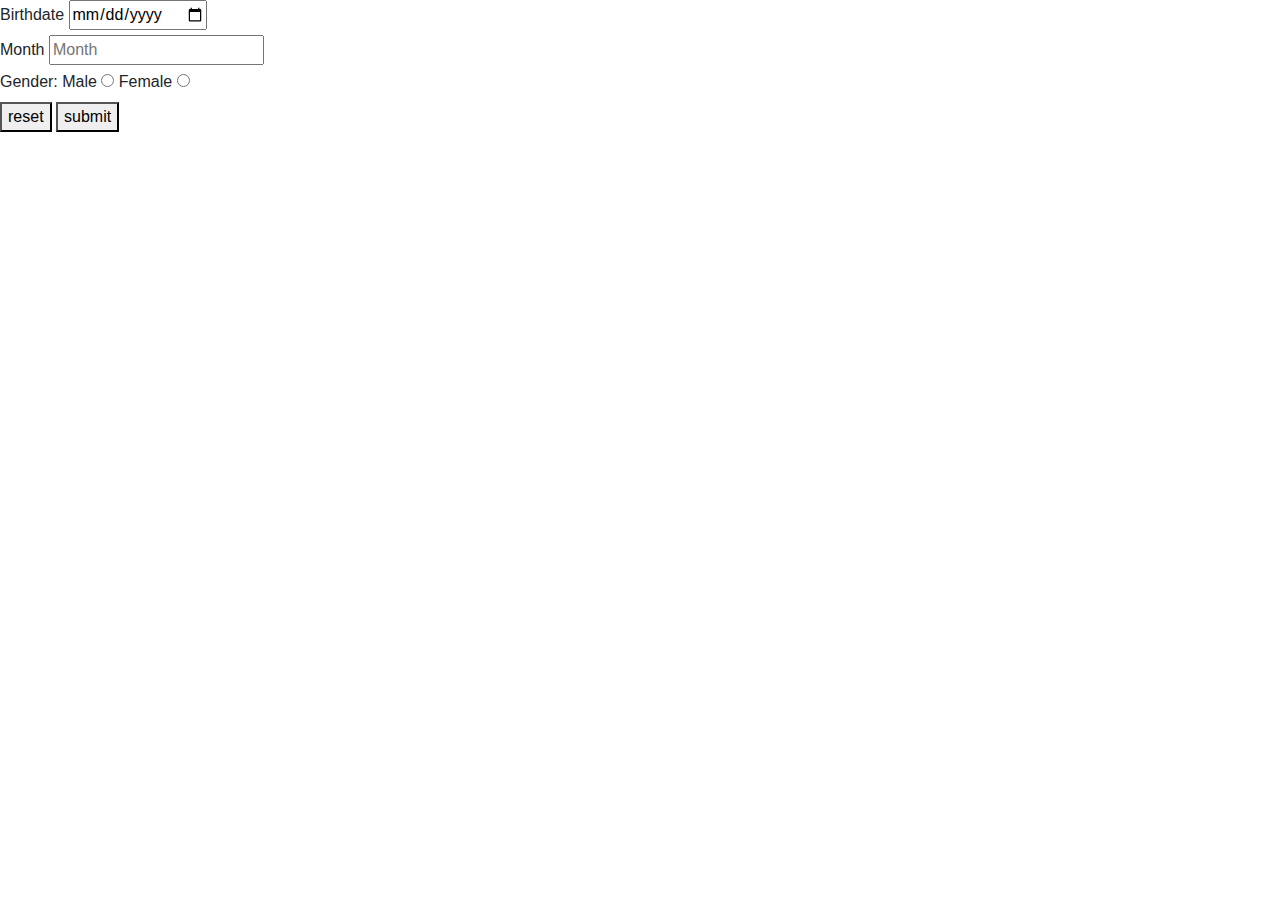
==== index.html @ b3b2ff27 "add content to index.html file" ====
<!DOCTYPE html>
<html lang="en">

<head>
    <meta charset="UTF-8">
    <meta http-equiv="X-UA-Compatible" content="IE=edge">
    <meta name="viewport" content="width=device-width, initial-scale=1.0">
    <title>Alexo</title>
    <link rel="stylesheet" href="https://stackpath.bootstrapcdn.com/bootstrap/4.3.1/css/bootstrap.min.css" integrity="sha384-ggOyR0iXCbMQv3Xipma34MD+dH/1fQ784/j6cY/iJTQUOhcWr7x9JvoRxT2MZw1T" crossorigin="anonymous">
    <link rel="stylesheet" href="style.css">
</head>

<body>
    
    <div>
            <label for="date">Birthdate</label>
            <input type="date" name="date" id="date" value="Date" placeholder="##" required>
        </div>
        <div>
            <label for="month">Month</label>
            <input type="text" name="month" id="month" placeholder="Month" required>
        </div>
        <div>
            <label for="gender">Gender:</label>
            <label for="male">Male
                <input type="radio" name="gender" value="male" id="male">
            </label>
            <label for="female">Female
                <input type="radio" name="gender" value="female" id="female" >

            </label>


        </div>
        <button id="reset" value="reset">reset</button>
        <button id="submit " onclick="submitFile" value="submit">submit</button>
    </form>
</body>

</html>
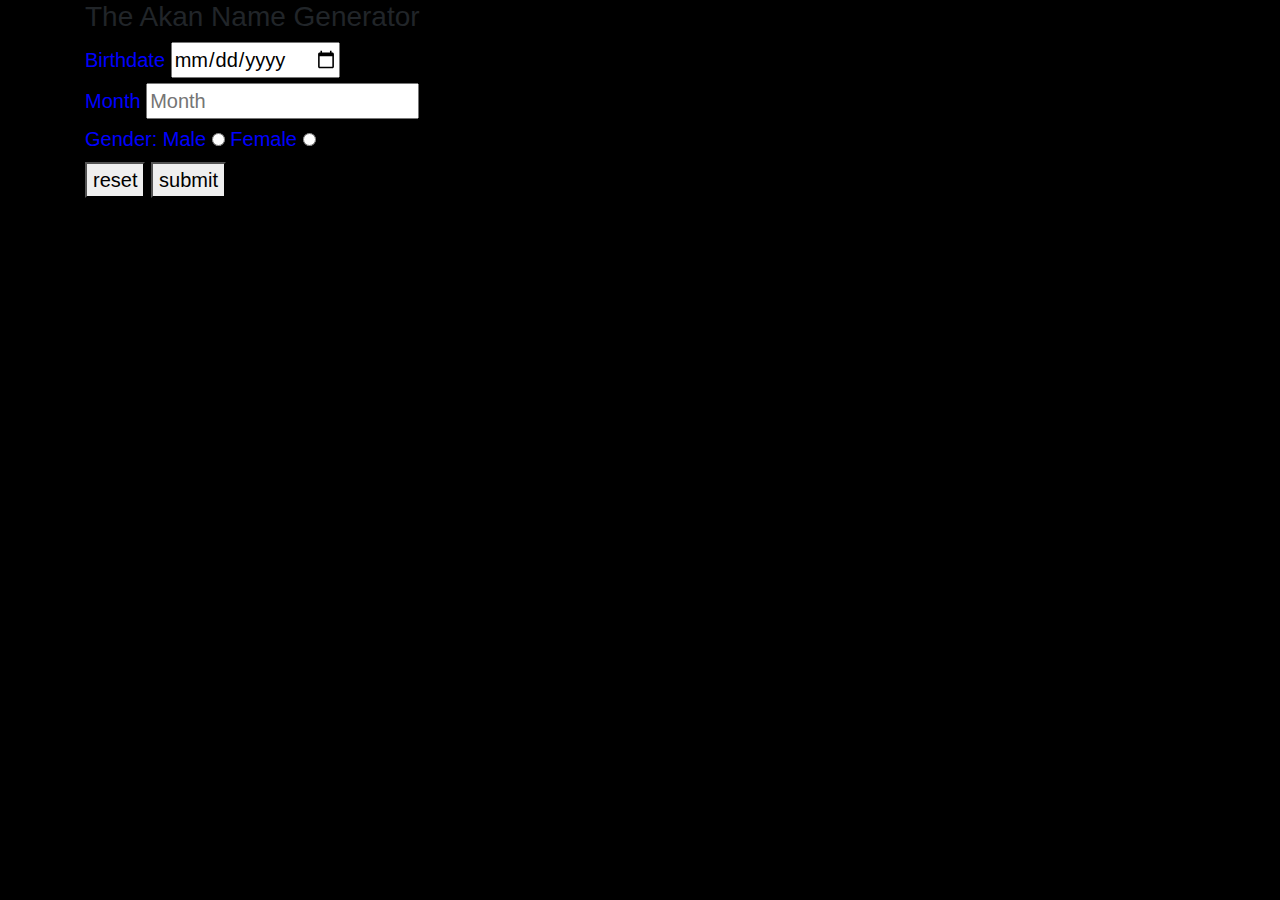
==== commit acd5b8ca: "add content to file" ====
--- a/index.html
+++ b/index.html
@@ -5,35 +5,38 @@
     <meta charset="UTF-8">
     <meta http-equiv="X-UA-Compatible" content="IE=edge">
     <meta name="viewport" content="width=device-width, initial-scale=1.0">
-    <title>Alexo</title>
-    <link rel="stylesheet" href="https://stackpath.bootstrapcdn.com/bootstrap/4.3.1/css/bootstrap.min.css" integrity="sha384-ggOyR0iXCbMQv3Xipma34MD+dH/1fQ784/j6cY/iJTQUOhcWr7x9JvoRxT2MZw1T" crossorigin="anonymous">
+    <title>Akan Name Generator</title>
+    <link rel="stylesheet" href="https://stackpath.bootstrapcdn.com/bootstrap/4.3.1/css/bootstrap.min.css"
+        integrity="sha384-ggOyR0iXCbMQv3Xipma34MD+dH/1fQ784/j6cY/iJTQUOhcWr7x9JvoRxT2MZw1T" crossorigin="anonymous">
     <link rel="stylesheet" href="style.css">
 </head>
 
 <body>
-    
-    <div>
+
+    <div class="container">
+        <div class="header">
+            <h3>The Akan Name Generator</h3>
             <label for="date">Birthdate</label>
             <input type="date" name="date" id="date" value="Date" placeholder="##" required>
         </div>
-        <div>
-            <label for="month">Month</label>
-            <input type="text" name="month" id="month" placeholder="Month" required>
-        </div>
-        <div>
-            <label for="gender">Gender:</label>
-            <label for="male">Male
-                <input type="radio" name="gender" value="male" id="male">
-            </label>
-            <label for="female">Female
-                <input type="radio" name="gender" value="female" id="female" >
+    <div>
+        <label for="month">Month</label>
+        <input type="text" name="month" id="month" placeholder="Month" required>
+    </div>
+    <div>
+        <label for="gender">Gender:</label>
+        <label for="male">Male
+            <input type="radio" name="gender" value="male" id="male">
+        </label>
+        <label for="female">Female
+            <input type="radio" name="gender" value="female" id="female">
 
-            </label>
+        </label>
 
 
-        </div>
-        <button id="reset" value="reset">reset</button>
-        <button id="submit " onclick="submitFile" value="submit">submit</button>
+    </div>
+    <button id="reset" value="reset">reset</button>
+    <button id="submit " onclick="submitFile" value="submit">submit</button>
     </form>
 </body>
 
--- a/style.css
+++ b/style.css
@@ -0,0 +1,9 @@
+body{
+    background-color: black;
+    justify-content: center;
+    font-size: 20px; 
+
+}
+label{
+    color: blue;
+}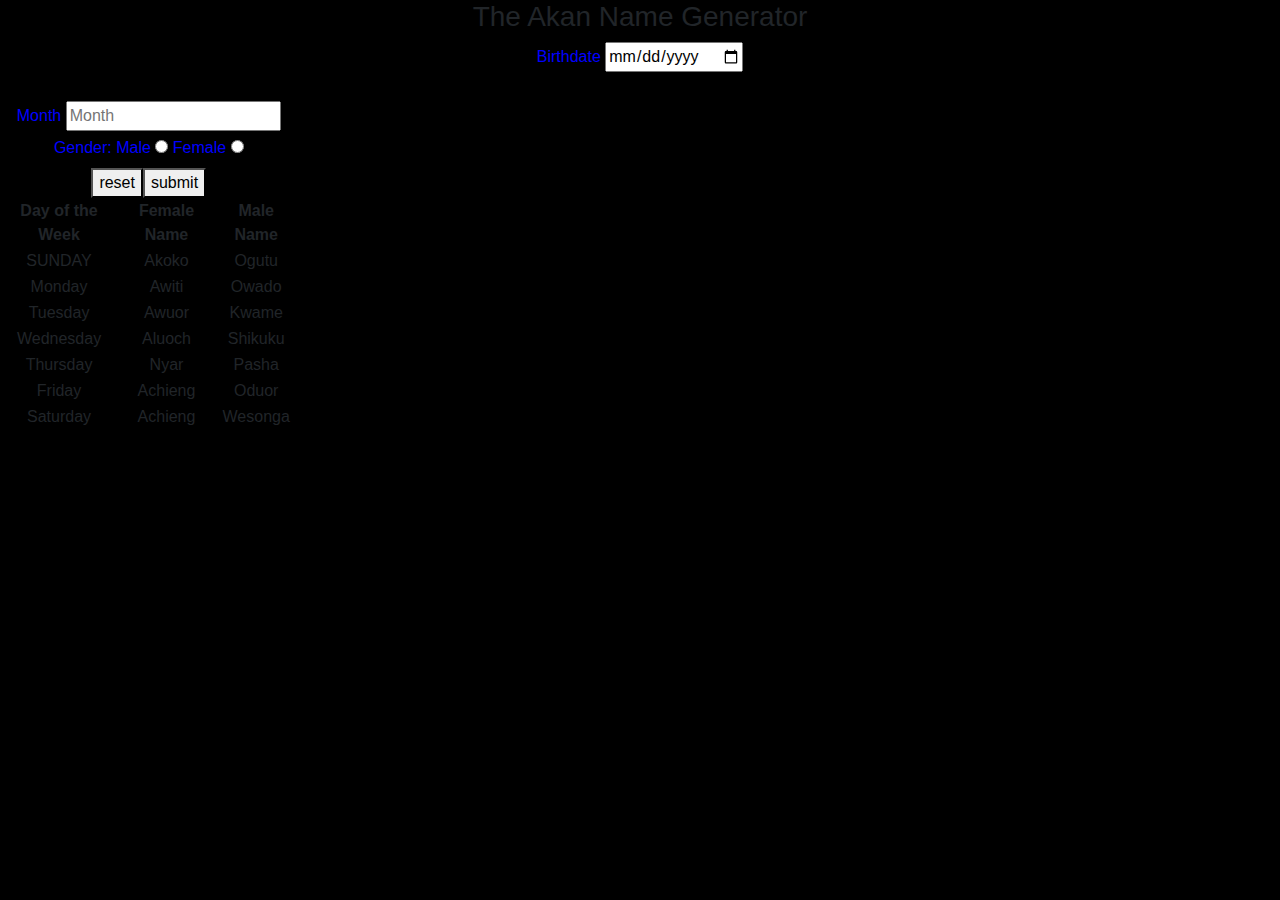
==== commit 4dacfcc0: "add names" ====
--- a/index.html
+++ b/index.html
@@ -19,6 +19,52 @@
             <label for="date">Birthdate</label>
             <input type="date" name="date" id="date" value="Date" placeholder="##" required>
         </div>
+    </div>
+    <div class="main">
+        <div class="row">
+            <div class="col-md-3">
+                <br>
+                <table class="tg">
+                    <tr>
+                        <th class="tg-baqh">Day of the Week</th>
+                        <th class="tg-0lax">Female Name</th>
+                        <th class="tg-0lax">Male Name</th>
+                    </tr>
+                    <tr>
+                        <td class="tg-0lax">SUNDAY</td>
+                        <td class="tg-0lax">Akoko</td>
+                        <td class="tg-0lax">Ogutu</td>
+                    </tr>
+                    <tr>
+                        <td class="tg-0lax">Monday</td>
+                        <td class="tg-0lax">Awiti</td>
+                        <td class="tg-0lax">Owado</td>
+                    </tr>
+                    <tr>
+                        <td class="tg-0lax">Tuesday</td>
+                        <td class="tg-0lax">Awuor</td>
+                        <td class="tg-0lax">Kwame</td>
+                    </tr>
+                    <tr>
+                        <td class="tg-0lax">Wednesday</td>
+                        <td class="tg-0lax">Aluoch</td>
+                        <td class="tg-0lax">Shikuku</td>
+                    </tr>
+                    <tr>
+                        <td class="tg-0lax">Thursday</td>
+                        <td class="tg-0lax">Nyar</td>
+                        <td class="tg-0lax">Pasha</td>
+                    </tr>
+                    <tr>
+                        <td class="tg-0lax">Friday</td>
+                        <td class="tg-0lax">Achieng</td>
+                        <td class="tg-0lax">Oduor</td>
+                    </tr>
+                    <tr>
+                        <td class="tg-0lax">Saturday</td>
+                        <td class="tg-0lax">Achieng</td>
+                        <td class="tg-0lax">Wesonga</td>
+
     <div>
         <label for="month">Month</label>
         <input type="text" name="month" id="month" placeholder="Month" required>
--- a/style.css
+++ b/style.css
@@ -1,7 +1,7 @@
 body{
     background-color: black;
-    justify-content: center;
-    font-size: 20px; 
+    background-blend-mode: multiply;
+    text-align: center;
 
 }
 label{
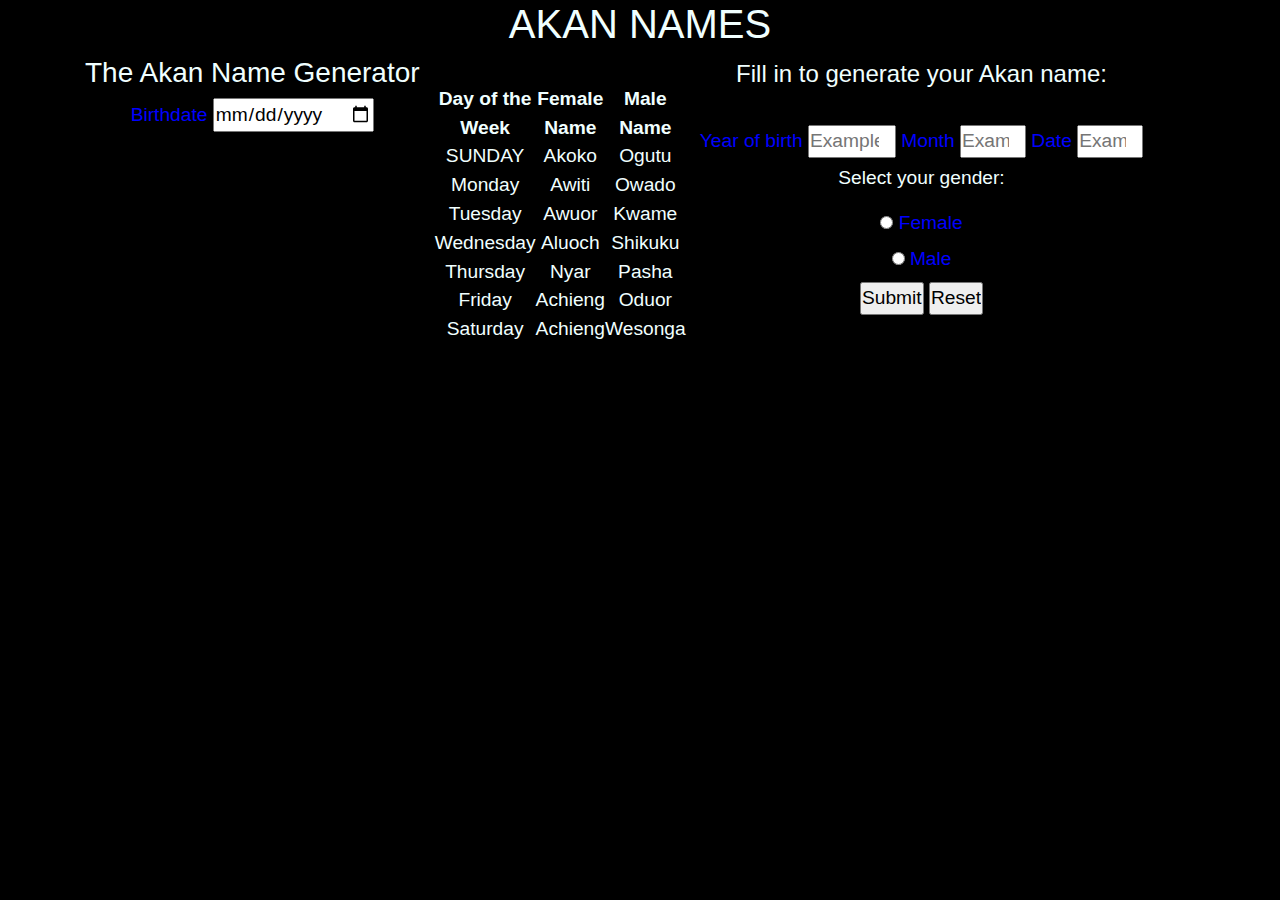
==== commit 9a0cbbed: "add reset" ====
--- a/index.html
+++ b/index.html
@@ -9,6 +9,7 @@
     <link rel="stylesheet" href="https://stackpath.bootstrapcdn.com/bootstrap/4.3.1/css/bootstrap.min.css"
         integrity="sha384-ggOyR0iXCbMQv3Xipma34MD+dH/1fQ784/j6cY/iJTQUOhcWr7x9JvoRxT2MZw1T" crossorigin="anonymous">
     <link rel="stylesheet" href="style.css">
+    <h1>AKAN NAMES</h1>
 </head>
 
 <body>
@@ -64,26 +65,46 @@
                         <td class="tg-0lax">Saturday</td>
                         <td class="tg-0lax">Achieng</td>
                         <td class="tg-0lax">Wesonga</td>
+                    </tr>
+                </table>
+            </div>
+            <div class="col-md-8">
+                <form id="form" name="form" onsubmit="findDay()">
+                    <legend>Fill in to generate your Akan name:
+                        <hr>
+                    </legend>
+                    <label for="year ">Year of birth</label>
+                    <input type="number" id="year" name="year" min="1900" max="2020" required
+                        placeholder="Example: 1989">
 
-    <div>
-        <label for="month">Month</label>
-        <input type="text" name="month" id="month" placeholder="Month" required>
+                    <label for="month ">Month</label>
+                    <input type="number" id="month" name="month" min="1" max="12" required
+                        placeholder="Example: December=12, May=5">
+
+                    <label for="date ">Date</label>
+                    <input type="number" id="date" name="date" min="1" max="31" required placeholder="Example: 21 ">
+
+                    <p>Select your gender: <br></p>
+                    <div class="radio">
+                        <label>
+                            <input type="radio" name="gender" value="Female">
+                            Female
+                        </label>
+                    </div>
+                    <div class="radio">
+                        <label>
+                            <input type="radio" name="gender" value="Male">
+                            Male
+                        </label>
+                    </div>
+
+                    <input type="submit" value="Submit">
+                    <input type="reset" value="Reset">
+                </form>
+            </div>
+        </div>
     </div>
-    <div>
-        <label for="gender">Gender:</label>
-        <label for="male">Male
-            <input type="radio" name="gender" value="male" id="male">
-        </label>
-        <label for="female">Female
-            <input type="radio" name="gender" value="female" id="female">
 
-        </label>
-
-
-    </div>
-    <button id="reset" value="reset">reset</button>
-    <button id="submit " onclick="submitFile" value="submit">submit</button>
-    </form>
 </body>
 
 </html>--- a/style.css
+++ b/style.css
@@ -1,9 +1,29 @@
+*{
+    margin: 0;
+    padding: 0;
+    text-decoration: none;
+}
 body{
     background-color: black;
     background-blend-mode: multiply;
     text-align: center;
+    color: azure;
+    font-size: larger;
+
 
 }
 label{
     color: blue;
+    text-align: right;
+    
+}
+.eader h3{
+    padding: 15px;
+    font-weight: 700;
+    font-size: xx-large;
+}
+.header{
+    float: left;
+    margin-left: ;
+    border-radius: 50%;
 }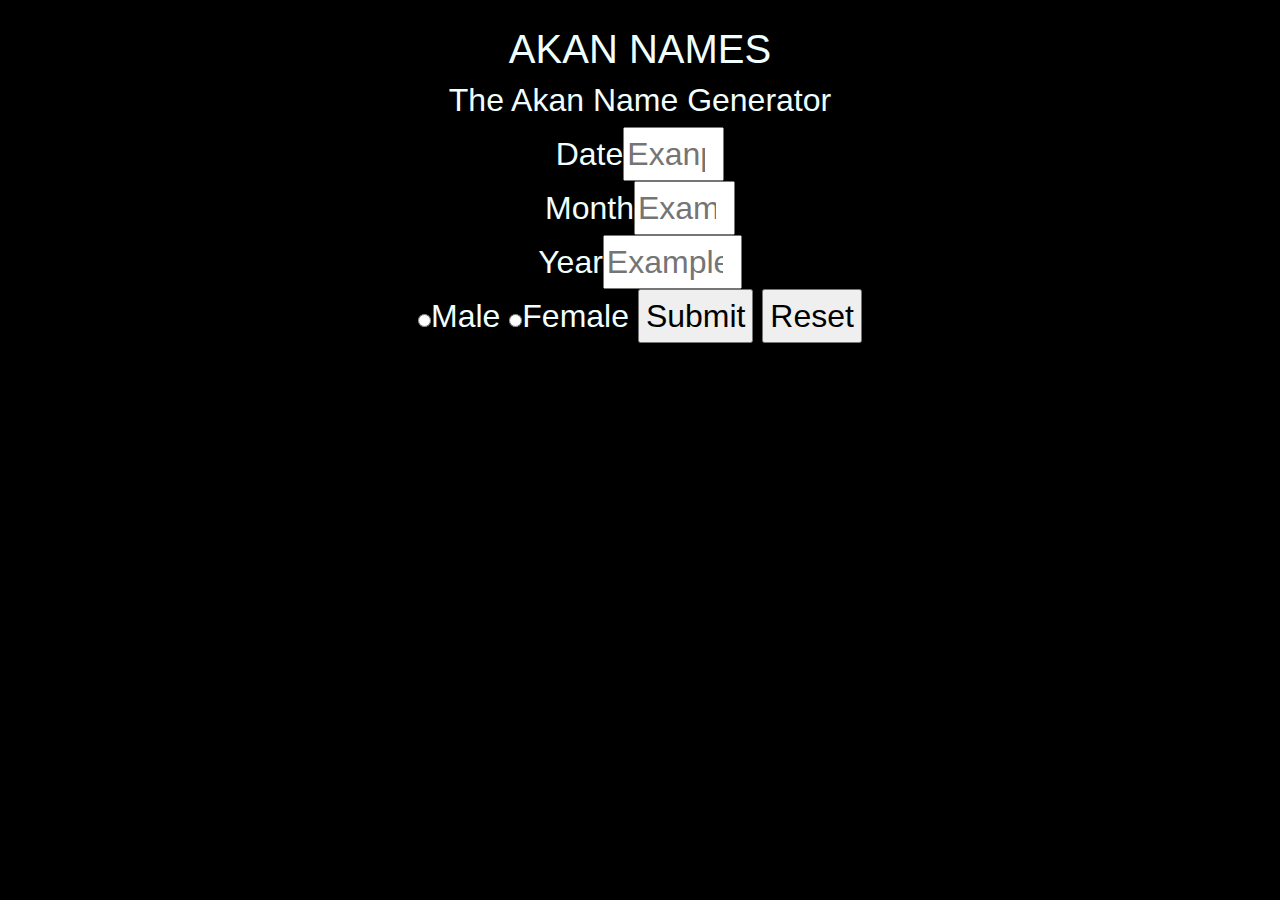
==== commit 99cac3f3: "add content to js file" ====
--- a/index.html
+++ b/index.html
@@ -13,97 +13,25 @@
 </head>
 
 <body>
+    <h2>The Akan Name Generator</h2>
 
-    <div class="container">
-        <div class="header">
-            <h3>The Akan Name Generator</h3>
-            <label for="date">Birthdate</label>
-            <input type="date" name="date" id="date" value="Date" placeholder="##" required>
-        </div>
+    <div>
+        <form id="Form" onsubmit="return false">
+
+            Date<input type="number" name="day" id="date" min="1" max="31" required placeholder="Exanple:22"><br>
+            Month<input type="number" name="Month of birth" id="month" min="1" max="12" required placeholder="Example:May=5"><br>
+            Year<input type="number" name="Year of birth" id="year" min="1900" max="2020" required placeholder="Example:1990"><br>
+            <input type="radio" name="gender" value="male">Male
+            <input type="radio" name="gender" value="female">Female
+            <input type="submit" value="Submit">
+            <input type="reset" value="Reset">
+        </form>
+
     </div>
-    <div class="main">
-        <div class="row">
-            <div class="col-md-3">
-                <br>
-                <table class="tg">
-                    <tr>
-                        <th class="tg-baqh">Day of the Week</th>
-                        <th class="tg-0lax">Female Name</th>
-                        <th class="tg-0lax">Male Name</th>
-                    </tr>
-                    <tr>
-                        <td class="tg-0lax">SUNDAY</td>
-                        <td class="tg-0lax">Akoko</td>
-                        <td class="tg-0lax">Ogutu</td>
-                    </tr>
-                    <tr>
-                        <td class="tg-0lax">Monday</td>
-                        <td class="tg-0lax">Awiti</td>
-                        <td class="tg-0lax">Owado</td>
-                    </tr>
-                    <tr>
-                        <td class="tg-0lax">Tuesday</td>
-                        <td class="tg-0lax">Awuor</td>
-                        <td class="tg-0lax">Kwame</td>
-                    </tr>
-                    <tr>
-                        <td class="tg-0lax">Wednesday</td>
-                        <td class="tg-0lax">Aluoch</td>
-                        <td class="tg-0lax">Shikuku</td>
-                    </tr>
-                    <tr>
-                        <td class="tg-0lax">Thursday</td>
-                        <td class="tg-0lax">Nyar</td>
-                        <td class="tg-0lax">Pasha</td>
-                    </tr>
-                    <tr>
-                        <td class="tg-0lax">Friday</td>
-                        <td class="tg-0lax">Achieng</td>
-                        <td class="tg-0lax">Oduor</td>
-                    </tr>
-                    <tr>
-                        <td class="tg-0lax">Saturday</td>
-                        <td class="tg-0lax">Achieng</td>
-                        <td class="tg-0lax">Wesonga</td>
-                    </tr>
-                </table>
-            </div>
-            <div class="col-md-8">
-                <form id="form" name="form" onsubmit="findDay()">
-                    <legend>Fill in to generate your Akan name:
-                        <hr>
-                    </legend>
-                    <label for="year ">Year of birth</label>
-                    <input type="number" id="year" name="year" min="1900" max="2020" required
-                        placeholder="Example: 1989">
+    <h4 id="alert"></h4>
+    <h4 id="alert2"></h4>
 
-                    <label for="month ">Month</label>
-                    <input type="number" id="month" name="month" min="1" max="12" required
-                        placeholder="Example: December=12, May=5">
-
-                    <label for="date ">Date</label>
-                    <input type="number" id="date" name="date" min="1" max="31" required placeholder="Example: 21 ">
-
-                    <p>Select your gender: <br></p>
-                    <div class="radio">
-                        <label>
-                            <input type="radio" name="gender" value="Female">
-                            Female
-                        </label>
-                    </div>
-                    <div class="radio">
-                        <label>
-                            <input type="radio" name="gender" value="Male">
-                            Male
-                        </label>
-                    </div>
-
-                    <input type="submit" value="Submit">
-                    <input type="reset" value="Reset">
-                </form>
-            </div>
-        </div>
-    </div>
+    <script src="js/scripts.js"></script>
 
 </body>
 
--- a/style.css
+++ b/style.css
@@ -1,29 +1,11 @@
-*{
-    margin: 0;
-    padding: 0;
-    text-decoration: none;
-}
-body{
+body {
     background-color: black;
     background-blend-mode: multiply;
     text-align: center;
     color: azure;
     font-size: larger;
-
-
-}
-label{
-    color: blue;
-    text-align: right;
+    font-size: xx-large;
+    margin: 25px;
     
 }
-.eader h3{
-    padding: 15px;
-    font-weight: 700;
-    font-size: xx-large;
-}
-.header{
-    float: left;
-    margin-left: ;
-    border-radius: 50%;
-}+
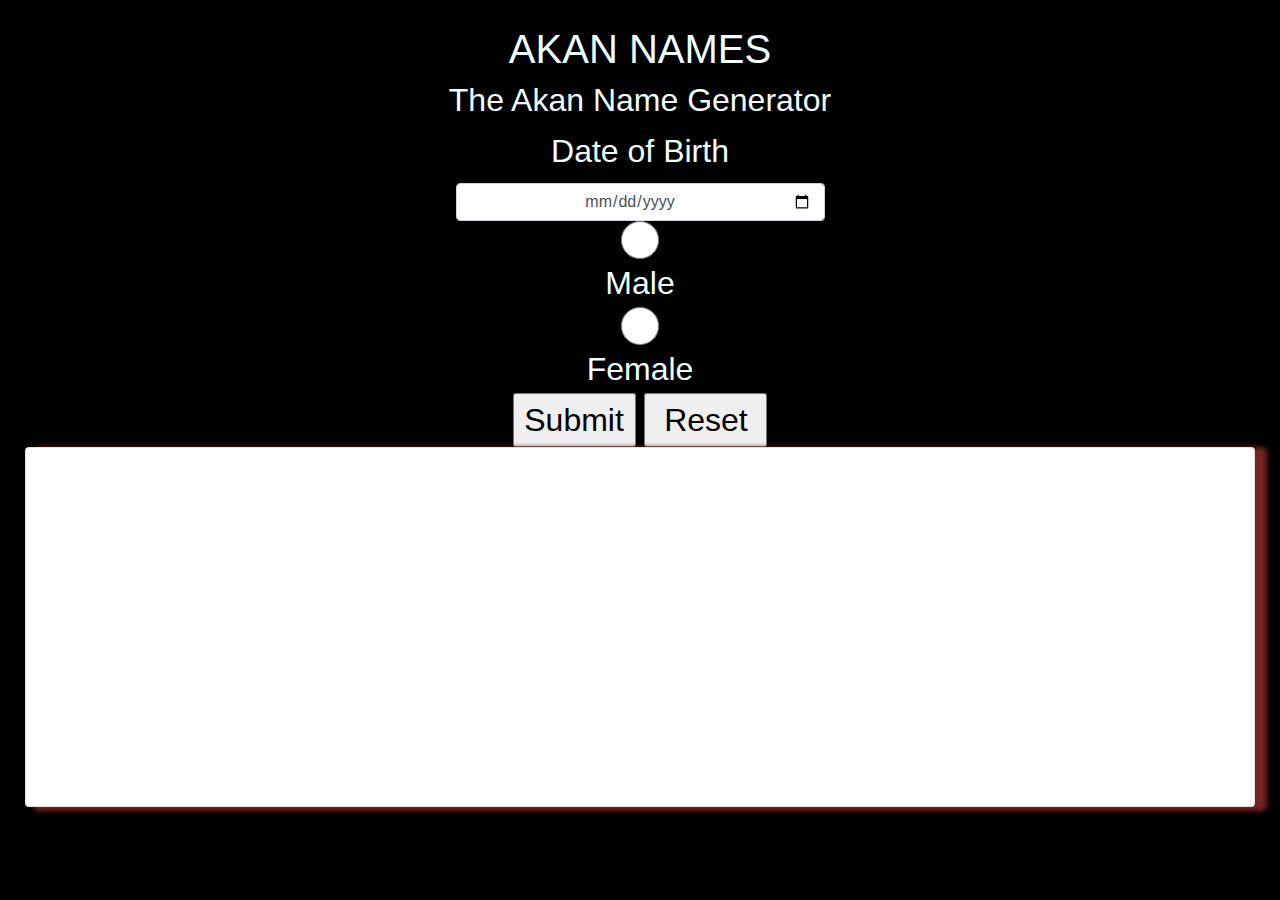
==== commit ffeee864: "add column to gender" ====
--- a/index.html
+++ b/index.html
@@ -9,6 +9,7 @@
     <link rel="stylesheet" href="https://stackpath.bootstrapcdn.com/bootstrap/4.3.1/css/bootstrap.min.css"
         integrity="sha384-ggOyR0iXCbMQv3Xipma34MD+dH/1fQ784/j6cY/iJTQUOhcWr7x9JvoRxT2MZw1T" crossorigin="anonymous">
     <link rel="stylesheet" href="style.css">
+    <script src="index.js"></script>
     <h1>AKAN NAMES</h1>
 </head>
 
@@ -16,22 +17,22 @@
     <h2>The Akan Name Generator</h2>
 
     <div>
-        <form id="Form" onsubmit="return false">
+        <form id="Form">
 
-            Date<input type="number" name="day" id="date" min="1" max="31" required placeholder="Exanple:22"><br>
-            Month<input type="number" name="Month of birth" id="month" min="1" max="12" required placeholder="Example:May=5"><br>
-            Year<input type="number" name="Year of birth" id="year" min="1900" max="2020" required placeholder="Example:1990"><br>
-            <input type="radio" name="gender" value="male">Male
-            <input type="radio" name="gender" value="female">Female
-            <input type="submit" value="Submit">
+            <label for="date">Date of Birth</label>
+            <input type="date" id="date" class="form-control" name="date" style="text-align: center;">
+            <div class="col-md-12">
+            <input type="radio" name="gender" class="form-control" id="male">Male
+            <input type="radio" name="gender" class="form-control" id="female">Female
+            </div>
+            <input type="submit"value="Submit" onClick="resultForm()">
             <input type="reset" value="Reset">
         </form>
 
     </div>
-    <h4 id="alert"></h4>
-    <h4 id="alert2"></h4>
-
-    <script src="js/scripts.js"></script>
+    <div class="card" style="align-items: center;font-size: 50px;color: blue; height: 40vh;box-shadow: 10px 2px 5px 2px rgb(116, 35, 35);font-size:35px;font-weight: bolder;" id="card" >
+    </div>
+    <script src="index.js"></script>
 
 </body>
 
--- a/style.css
+++ b/style.css
@@ -1,6 +1,5 @@
 body {
-    background-color: black;
-    background-blend-mode: multiply;
+    background-color: black; 
     text-align: center;
     color: azure;
     font-size: larger;
@@ -8,4 +7,25 @@
     margin: 25px;
     
 }
+input{
+    width: 10%;
 
+}
+
+form{
+    text-align: center;
+}
+#Form{
+    text-align: center;
+}
+#date{
+    width: 30%;
+    text-align: center;
+    position: relative;
+    display: center;
+    justify-content: center;
+    left : 35%;
+}
+input, #date{
+    text-align: center;
+}
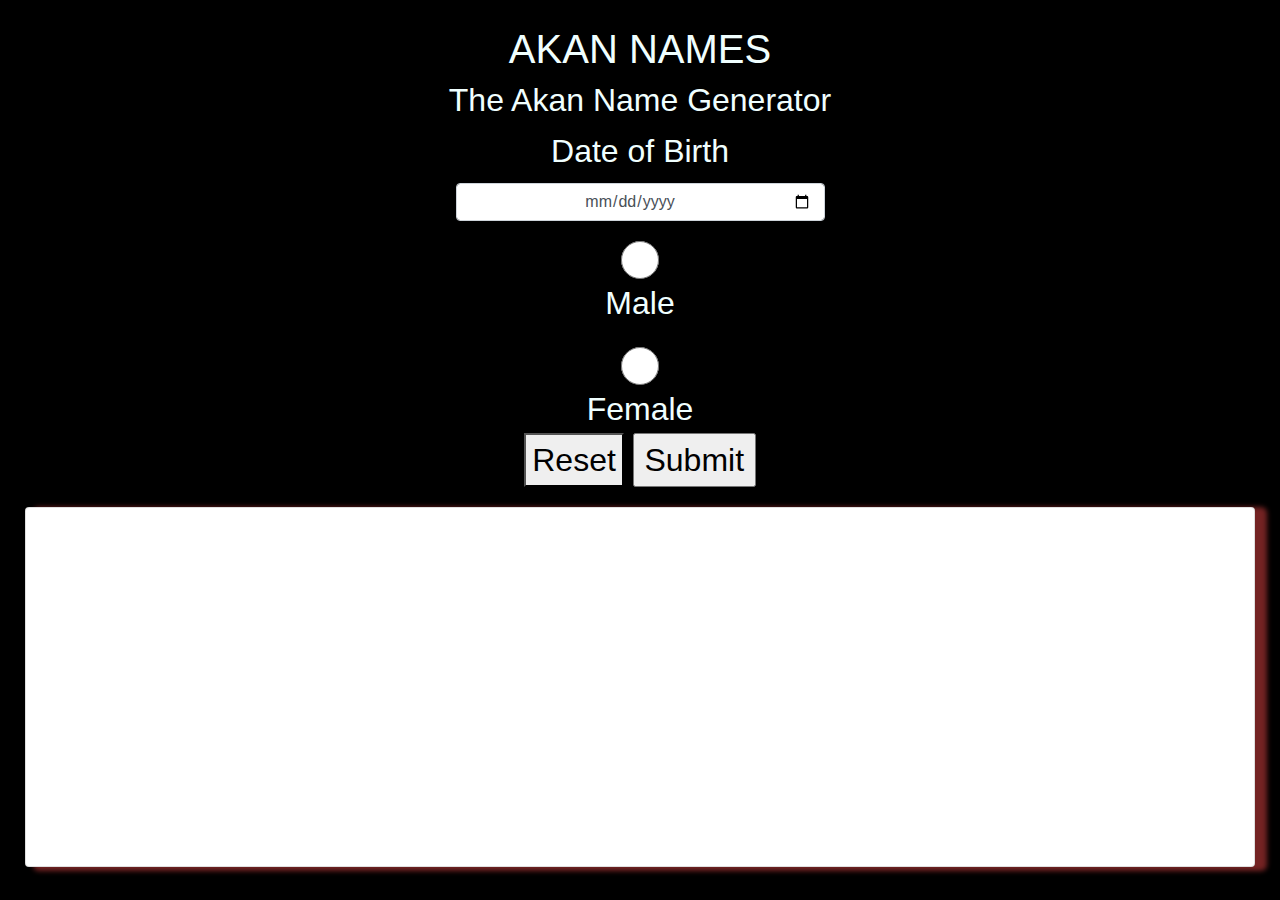
==== commit e22d0ca7: "add button to index file" ====
--- a/index.html
+++ b/index.html
@@ -17,16 +17,24 @@
     <h2>The Akan Name Generator</h2>
 
     <div>
+        
         <form id="Form">
-
+            
+            
+            
             <label for="date">Date of Birth</label>
             <input type="date" id="date" class="form-control" name="date" style="text-align: center;">
-            <div class="col-md-12">
-            <input type="radio" name="gender" class="form-control" id="male">Male
-            <input type="radio" name="gender" class="form-control" id="female">Female
+            <div class="col-md-12" style="margin-top: 20px;">
+                <input type="radio" name="gender" class="form-control" id="male">Male
             </div>
+            <div class="col-md-12" style="margin-top: 20px;">
+                <input type="radio" name="gender" class="form-control" id="female">Female
+            </div>
+            
+            <button  id="reset" value="reset"  style="margin-bottom: 20px;"> Reset</button>
+            
             <input type="submit"value="Submit" onClick="resultForm()">
-            <input type="reset" value="Reset">
+            <!-- <input id="reset" value="Reset"> -->
         </form>
 
     </div>
